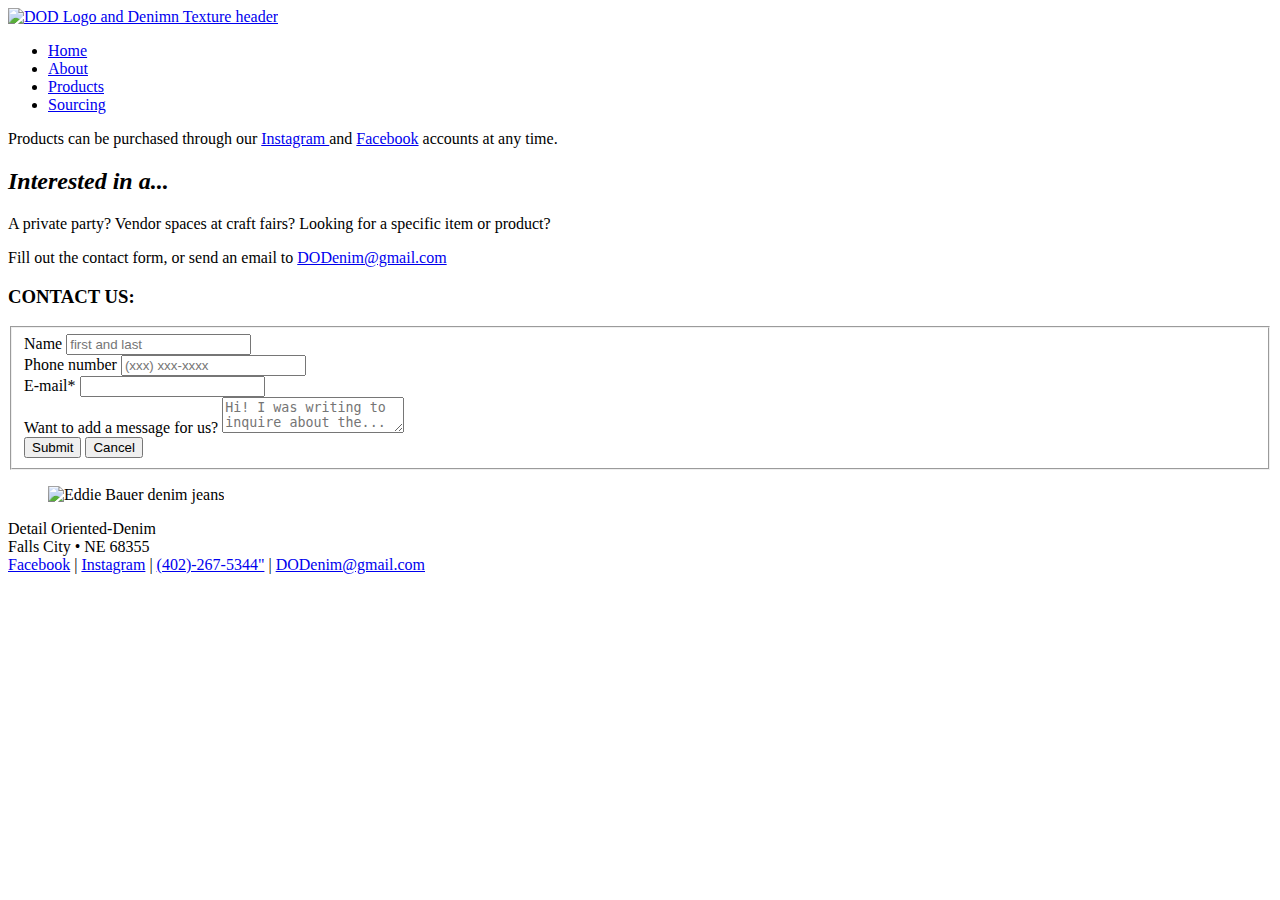
==== about.html @ d16cb94a "Add files via upload" ====
﻿<!DOCTYPE html>
<html lang="en">
<head>
	<!--
		Final Project CMIS 410
		Author: Mackenzie Burch
		Date: 11/13/23

		These web pages are for educational purposes only, all content should be considered fictional.
	-->
	<meta charset="utf-8" />
	<meta name="viewport" content="width=device-width, initial-scale=1" />
	<title>Company Title</title>
	<link href="css/styles.css" rel="stylesheet" />
</head>

<body>
   <div id = "container">

   <header> 
       <a href="about.html"><img src="images/DOD_LogoHeader.png" alt="DOD Logo and Denimn Texture header"/></a>
   </header> 

   <div id="wrapper">

	   <nav>
		   <ul>
			   <li><a href="index.html">Home</a></li>
			   <li><a href="about.html">About</a></li>
			   <li><a href="products.html">Products</a></li>
			   <li><a href="sourcing.html">Sourcing</a></li>
		   </ul>
	   </nav>

<article id="main">
	<p> Products can be purchased through our
		   <a href="https://www.instagram.com"> Instagram </a> and
		   <a href="https://facebook.com">Facebook</a> accounts at any time. </p>

	<h2><em>Interested in a... </em></h2>
	<p>A private party? Vendor spaces at craft fairs? Looking for a specific item or product? </p>

	<p> Fill out the contact form, or send an email to <a href="mailto:DODenim@gmail.com">DODenim@gmail.com</a></p>
</article>

<aside>
	<h3> CONTACT US: </h3>
	<form id="survey" action="Contact" method="post">

	<fieldset id="custInfo">

	<div class="formRow">
		<label for="name">Name</label>
		<input name="custName" id="name" type="text" placeholder="first and last" required />
	</div>

	<div class="formRow">
		<label for="phone">Phone number</label>
		<input name="custPhone" id="phone" type="tel" placeholder="(xxx) xxx-xxxx" />
	</div>

	<div class="formRow">
		<label for="mail">E-mail*</label>
		<input name="custEmail" id="mail" type="email" required />
	</div>

		<label for="commBox">Want to add a message for us?</label>
		<textarea name="custComment" id="commBox" placeholder="Hi! I was writing to inquire about the..."></textarea>
	
	<div id="buttons">
		<input type="submit" value="Submit" />
		<input type="reset" value="Cancel" />
	</div>

	</fieldset>
	</form>
	<figure><img src="images/Eddie.png" alt="Eddie Bauer denim jeans" /></figure>

</aside>

	   <footer>

		   <p>
			   Detail Oriented-Denim<br />
			   Falls City &bull; NE 68355<br />
			   <a href="https://facebook.com" target="_blank">Facebook</a> |
			   <a href="https://instagram.com">Instagram</a> |
			   <a href="tel:+4022675344">(402)-267-5344"</a> |
			   <a href="mailto:DODenim@gmail.com">DODenim@gmail.com</a>
		   </p>

	   </footer>

   </div> <!-- end wrapper --> 
</div> <!-- end container -->

</body>
</html>
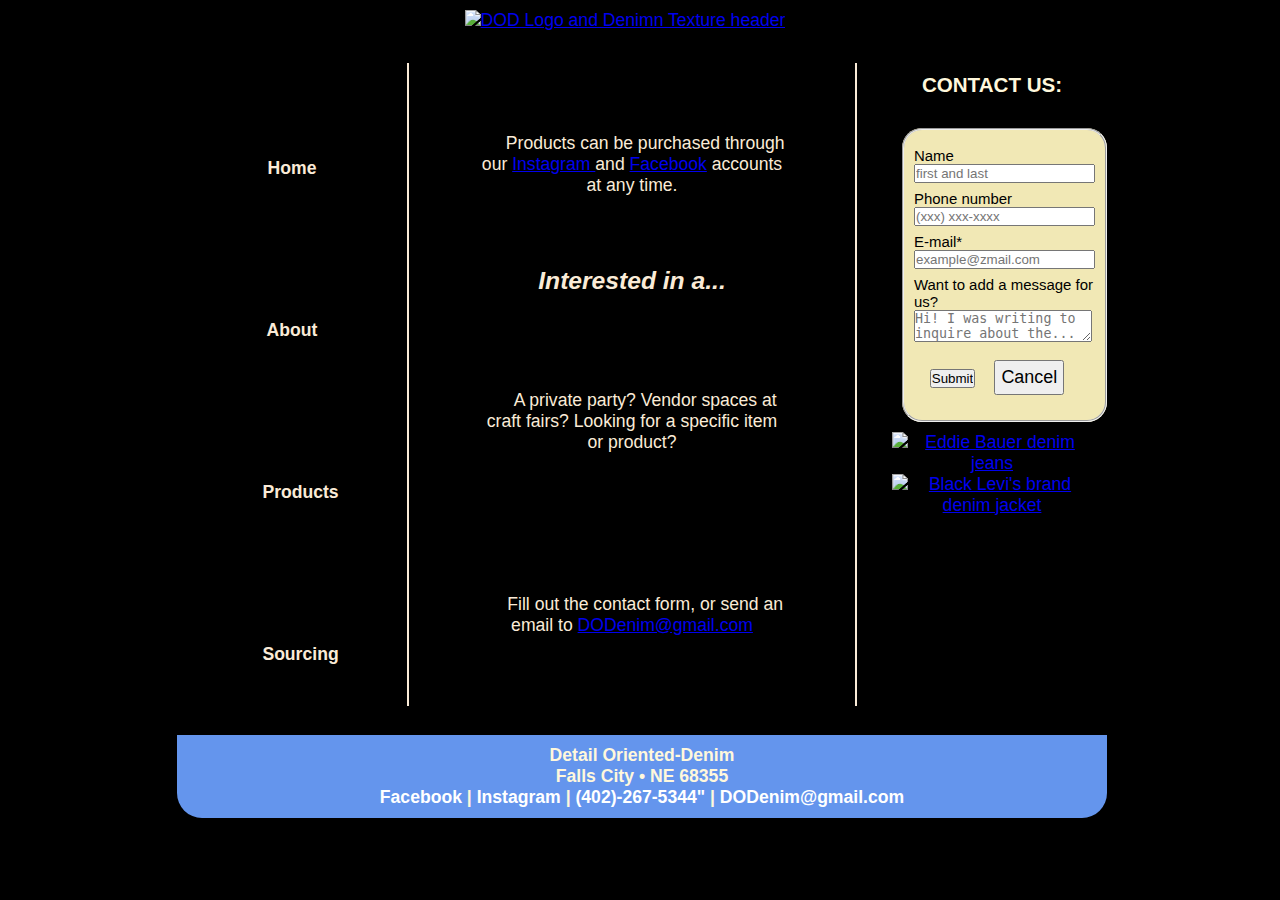
==== commit 3f4d0d36: "Add files via upload" ====
--- a/about.html
+++ b/about.html
@@ -10,7 +10,7 @@
 	-->
 	<meta charset="utf-8" />
 	<meta name="viewport" content="width=device-width, initial-scale=1" />
-	<title>Company Title</title>
+	<title>Detail-Oriented Denim</title>
 	<link href="css/styles.css" rel="stylesheet" />
 </head>
 
@@ -18,7 +18,7 @@
    <div id = "container">
 
    <header> 
-       <a href="about.html"><img src="images/DOD_LogoHeader.png" alt="DOD Logo and Denimn Texture header"/></a>
+       <a href="index.html"><img src="images/DOD_LogoHeader.png" alt="DOD Logo and Denimn Texture header"/></a>
    </header> 
 
    <div id="wrapper">
@@ -61,7 +61,7 @@
 
 	<div class="formRow">
 		<label for="mail">E-mail*</label>
-		<input name="custEmail" id="mail" type="email" required />
+		<input name="custEmail" id="mail" type="email"placeholder="example@zmail.com" required />
 	</div>
 
 		<label for="commBox">Want to add a message for us?</label>
@@ -74,8 +74,8 @@
 
 	</fieldset>
 	</form>
-	<figure><img src="images/Eddie.png" alt="Eddie Bauer denim jeans" /></figure>
-
+	<a href="products.html"><figure><img src="images/Eddie.png" alt="Eddie Bauer denim jeans" /></figure></a>
+	<a href="products.html"><figure><img src="images/Levis.png" alt="Black Levi's brand denim jacket" /></figure></a>
 </aside>
 
 	   <footer>
@@ -83,7 +83,7 @@
 		   <p>
 			   Detail Oriented-Denim<br />
 			   Falls City &bull; NE 68355<br />
-			   <a href="https://facebook.com" target="_blank">Facebook</a> |
+			   <a href="https://facebook.com">Facebook</a> |
 			   <a href="https://instagram.com">Instagram</a> |
 			   <a href="tel:+4022675344">(402)-267-5344"</a> |
 			   <a href="mailto:DODenim@gmail.com">DODenim@gmail.com</a>
--- a/css/styles.css
+++ b/css/styles.css
@@ -0,0 +1,188 @@
+@charset "utf-8";
+/*
+   sample start file for final project - educational use only
+   
+   Author:   Mackenzie Burch
+   Date:     11/13/23
+   
+  
+
+*/
+
+* {
+    margin: 0; 
+    padding: 0;
+}
+
+body {
+    font-size: 1.1em;
+    font-family:'Lucida Sans', 'Lucida Sans Regular', 'Lucida Grande', 'Lucida Sans Unicode', Geneva, Verdana, sans-serif;
+	background-color: black;
+}
+
+#container {
+    width: 930px;
+    border-width: 1px;
+    margin: 0 auto;
+    background-color: black;
+}
+
+
+header {
+    width: 900px;	/* reduced by 20px to accommodate shadow */
+    margin-bottom: 30px;
+    margin-top: 10px;
+    text-align: center;	
+}
+
+nav {
+    width: 200px;
+    margin: 0 5px 0 5px; 
+    padding: 25px 10px 0 10px;
+    float: left;
+    text-align: center;
+    color: lightsteelblue;
+}
+
+nav ul {
+    font-weight: bold;
+    list-style: none;
+}
+
+nav ul li a {
+    padding: 4em;
+    color: antiquewhite;
+    text-decoration: none;
+    display:block;
+}
+
+nav ul li a:hover {
+    background:whitesmoke;
+    border-radius: 10px;
+    color: black;
+}
+
+
+#main {
+    width: 446px;
+    padding: 0px;
+    float: left;
+    color: antiquewhite;
+    border-left: 2px solid;
+    border-right: 2px solid;
+}
+
+#main p {
+    text-indent: 1.5em;
+    padding: 4em;
+    text-align: center;
+}
+
+figure{
+    padding-top: 0px;
+    text-align: center;
+}
+
+figcaption {
+    font-style: italic;
+}
+
+aside {
+    width: 200px;
+    margin: 0 5px 0 5px;
+    padding: 10px;
+    float: right;
+}
+
+aside p {
+    text-indent: 1.5em;
+    text-align: center
+    font-size: 0.9em;
+    padding-bottom: 3em;
+    color: cornsilk;
+}
+
+h2 {
+    font-size: 1.4em;
+    text-align: center;
+    padding-bottom: 1em;
+}
+
+h3 {
+    color: cornsilk;
+    padding-bottom: 1em;
+    text-align: center;
+}
+
+footer {
+    width: 910px;
+    margin: 0;
+    padding: 10px;
+    background-color: cornflowerblue;
+    clear: both;
+    color: cornsilk;
+    font-weight: bold;
+    text-align: center;
+	border-bottom-left-radius: 25px;
+	border-bottom-right-radius: 25px;
+}
+
+#wrapper {
+    width: 930px;
+    margin-bottom: 10px;
+    border: 2px solid;
+    border-radius: 25px;
+
+}/* navigation for footer */
+footer a:link {
+    color: white;
+    text-decoration: none;
+}
+
+footer a:visited {
+    color: navy;
+    background-color: grey;
+    text-decoration: none;
+}
+
+footer a:hover {
+    text-decoration: underline;
+}
+
+/* Form Layout Styles */
+form#survey {
+    display: flex;
+    flex-flow: row wrap;
+}
+
+form#survey > fieldset {
+        background-color: rgb(241, 232, 181);
+        border-radius: 20px;
+        flex: 1 1 300px;
+        font-size: 0.85em;
+        padding: 10px;
+        margin: 10px;
+    }
+
+div.formRow {
+    display: flex;
+    flex-flow: row wrap;
+    margin: 7px 0px;
+}
+
+    div.formRow > * {
+        flex: 1 1 150px;
+    }
+
+/* Form Button Styles */
+
+div#buttons {
+    text-align: center;
+    width: 100%;
+}
+
+input [type='submit'], input[type='reset'] {
+    font-size: 1.2em;
+    padding: 5px;
+    margin: 15px;
+}